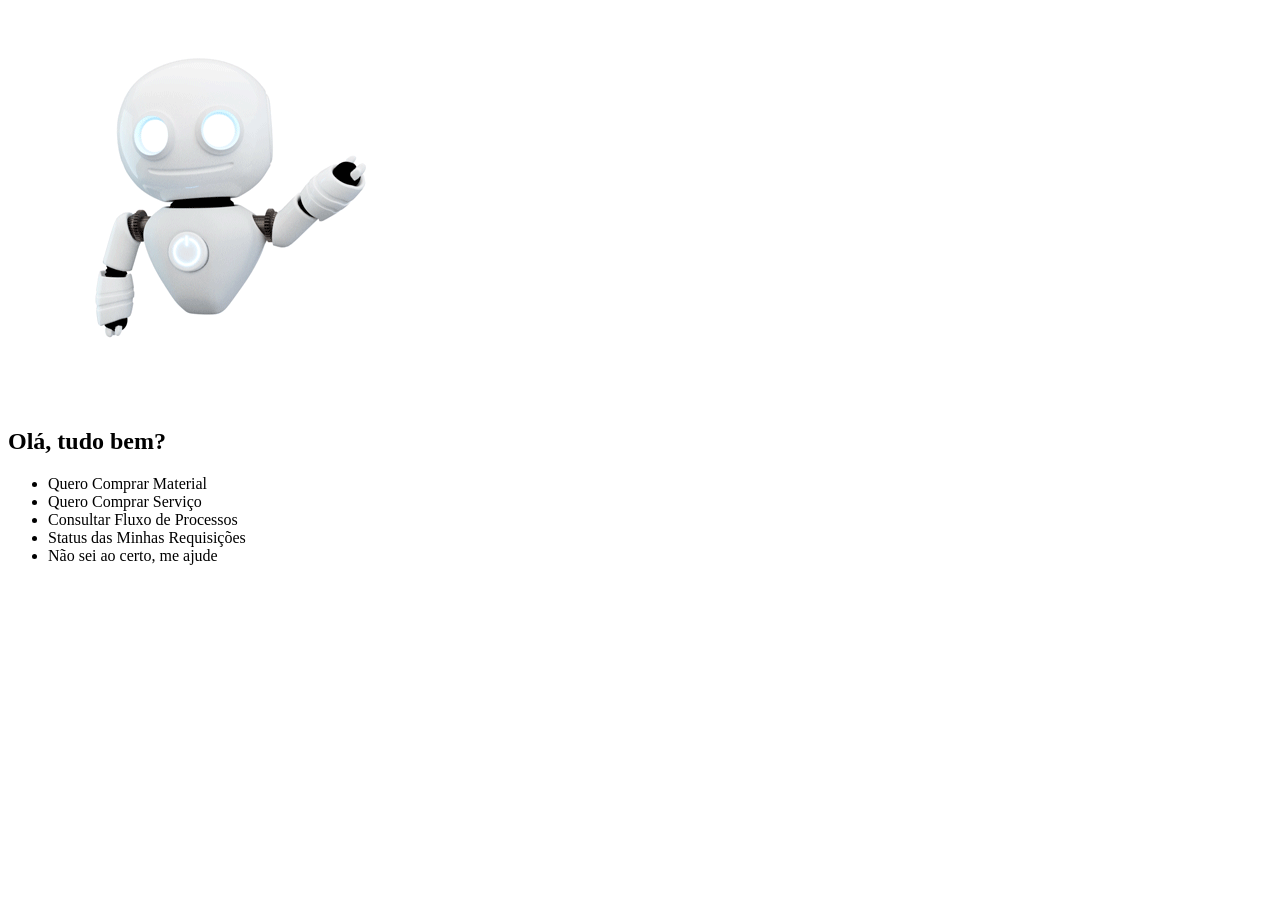
==== index.html @ 3ad4c686 "add" ====
<html lang="en">
<head>
    <meta charset="UTF-8">
    <meta name="viewport" content="width=device-width, initial-scale=1.0">
    <title>Site SAP</title>
</head>
<body>


      <header>
   <div class="d1">
      <img id="robô" src="assets/1.gif" alt="robô dando oi">
      </a>
      <h2>Olá, tudo bem?</h2>
   </div>

    <ul id="links">
                <li> Quero Comprar Material </li>
                <li> Quero Comprar Serviço </li>
                <li> Consultar Fluxo de Processos </li>
                <li> Status das Minhas Requisições </li>
                <li> Não sei ao certo, me ajude </li>
            </ul>

    </header>
</body>
</html>
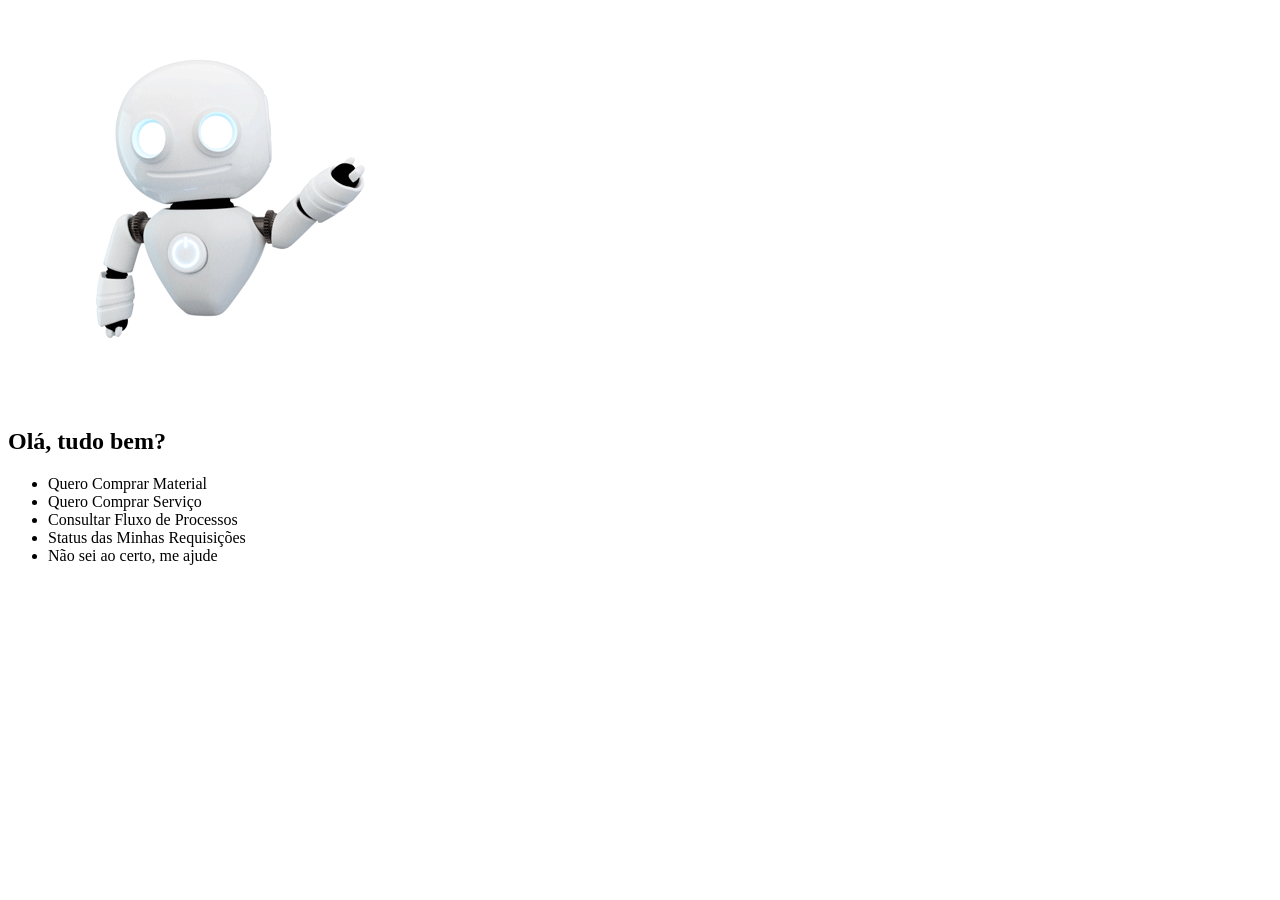
==== commit 3347799c: "add" ====
--- a/index.html
+++ b/index.html
@@ -6,8 +6,8 @@
 </head>
 <body>
 
-
-      <header>
+ <header>
+    
    <div class="d1">
       <img id="robô" src="assets/1.gif" alt="robô dando oi">
       </a>
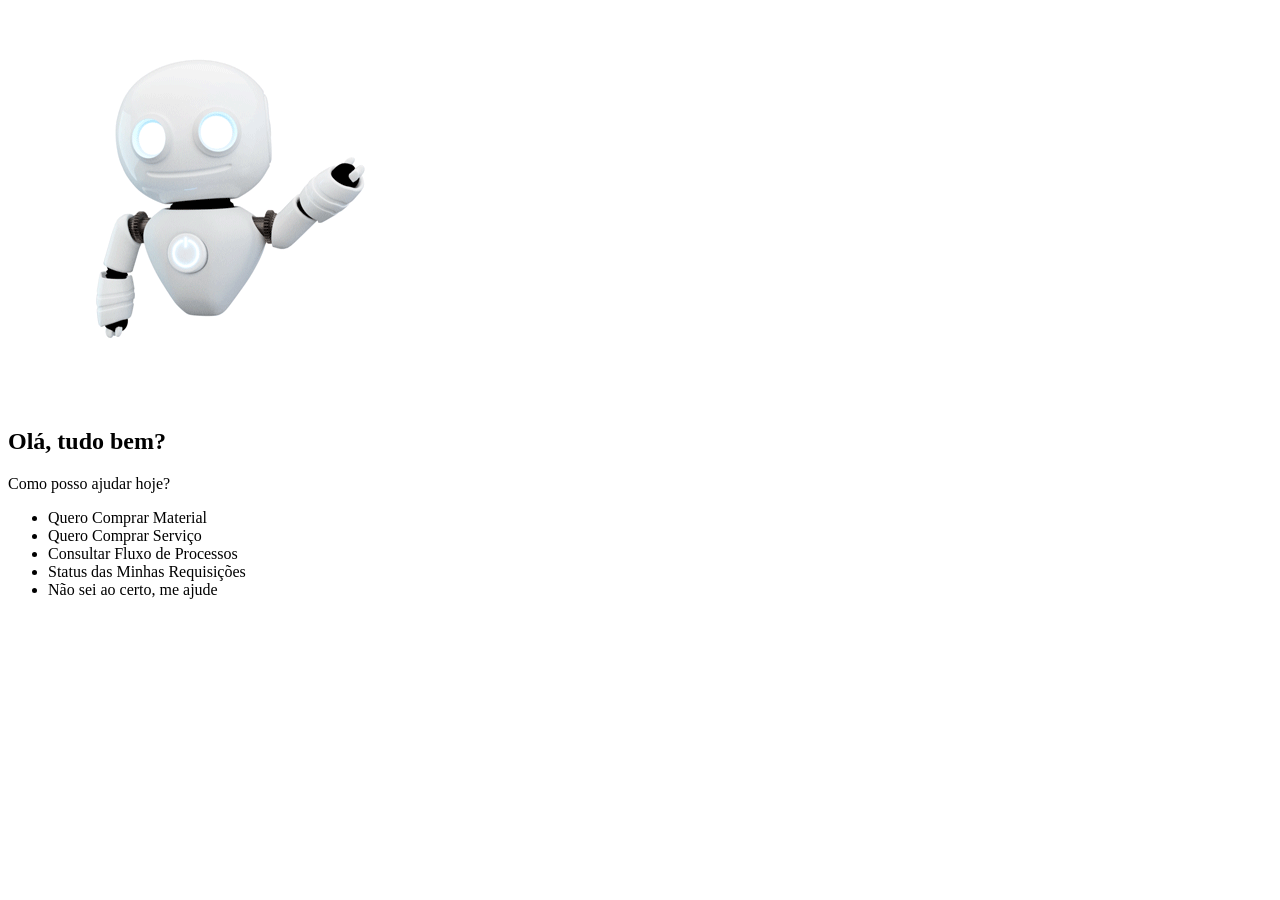
==== commit a50021d0: "Merge branch 'main' of https://github.com/gabyhdias/SAP" ====
--- a/index.html
+++ b/index.html
@@ -12,6 +12,7 @@
       <img id="robô" src="assets/1.gif" alt="robô dando oi">
       </a>
       <h2>Olá, tudo bem?</h2>
+      <p> Como posso ajudar hoje?</p>
    </div>
 
     <ul id="links">
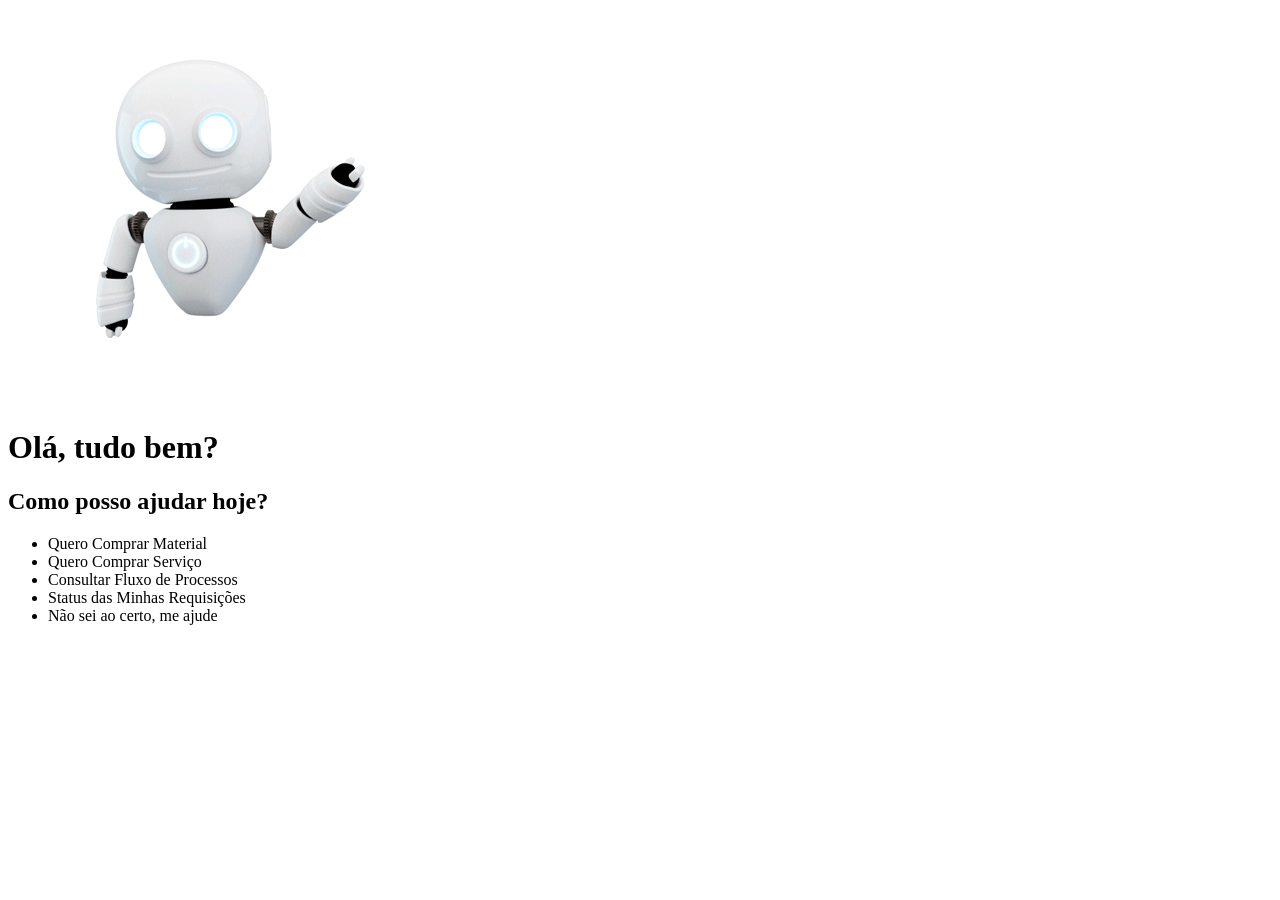
==== commit 5d9b114b: "add" ====
--- a/index.html
+++ b/index.html
@@ -11,8 +11,8 @@
    <div class="d1">
       <img id="robô" src="assets/1.gif" alt="robô dando oi">
       </a>
-      <h2>Olá, tudo bem?</h2>
-      <p> Como posso ajudar hoje?</p>
+      <h1>Olá, tudo bem?</h1>
+      <h2> Como posso ajudar hoje?</h2>
    </div>
 
     <ul id="links">
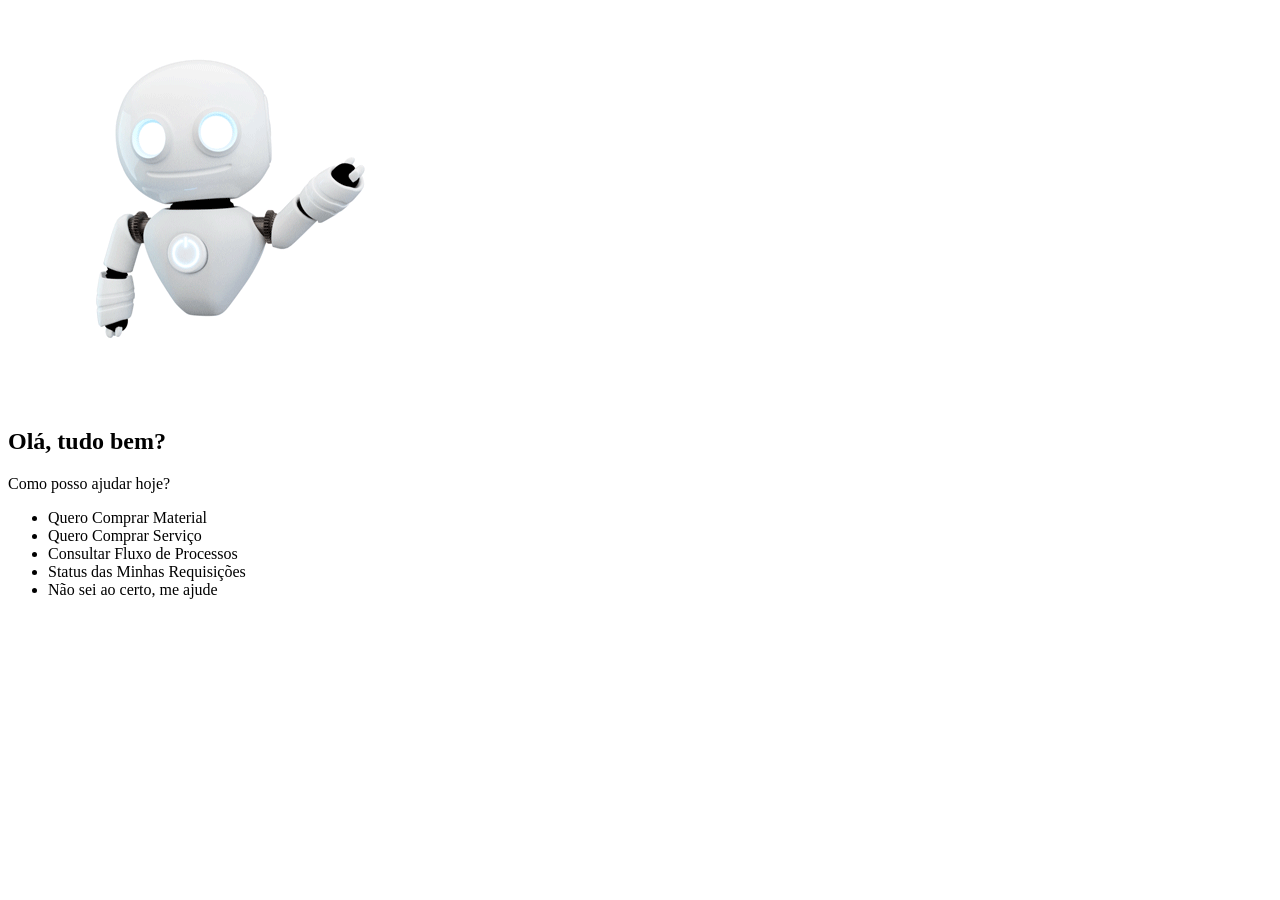
==== commit e3870588: "add" ====
--- a/index.html
+++ b/index.html
@@ -2,26 +2,39 @@
 <head>
     <meta charset="UTF-8">
     <meta name="viewport" content="width=device-width, initial-scale=1.0">
+    <link rel="Stylesheet" href="Style.css">
     <title>Site SAP</title>
 </head>
+
 <body>
 
- <header>
+      <header>
+        
+   <div class="d1"></div>
+    <div id="navbar"> 
+    <div class="robo"></div>
+    <img id="robô" src="assets/1.gif" alt="robô dando oi">
+    </div>
+
+     <h2>Olá, tudo bem?</h2>
+      <p> Como posso ajudar hoje?</p>
     
-   <div class="d1">
-      <img id="robô" src="assets/1.gif" alt="robô dando oi">
-      </a>
-      <h1>Olá, tudo bem?</h1>
-      <h2> Como posso ajudar hoje?</h2>
-   </div>
-
-    <ul id="links">
-                <li> Quero Comprar Material </li>
+  <div class="barra">
+    <nav>
+        <ul>
+           <li> Quero Comprar Material </li>
                 <li> Quero Comprar Serviço </li>
                 <li> Consultar Fluxo de Processos </li>
                 <li> Status das Minhas Requisições </li>
                 <li> Não sei ao certo, me ajude </li>
-            </ul>
+        </ul>
+    </nav>
+</header>
+
+    
+   </div>
+
+
 
     </header>
 </body>
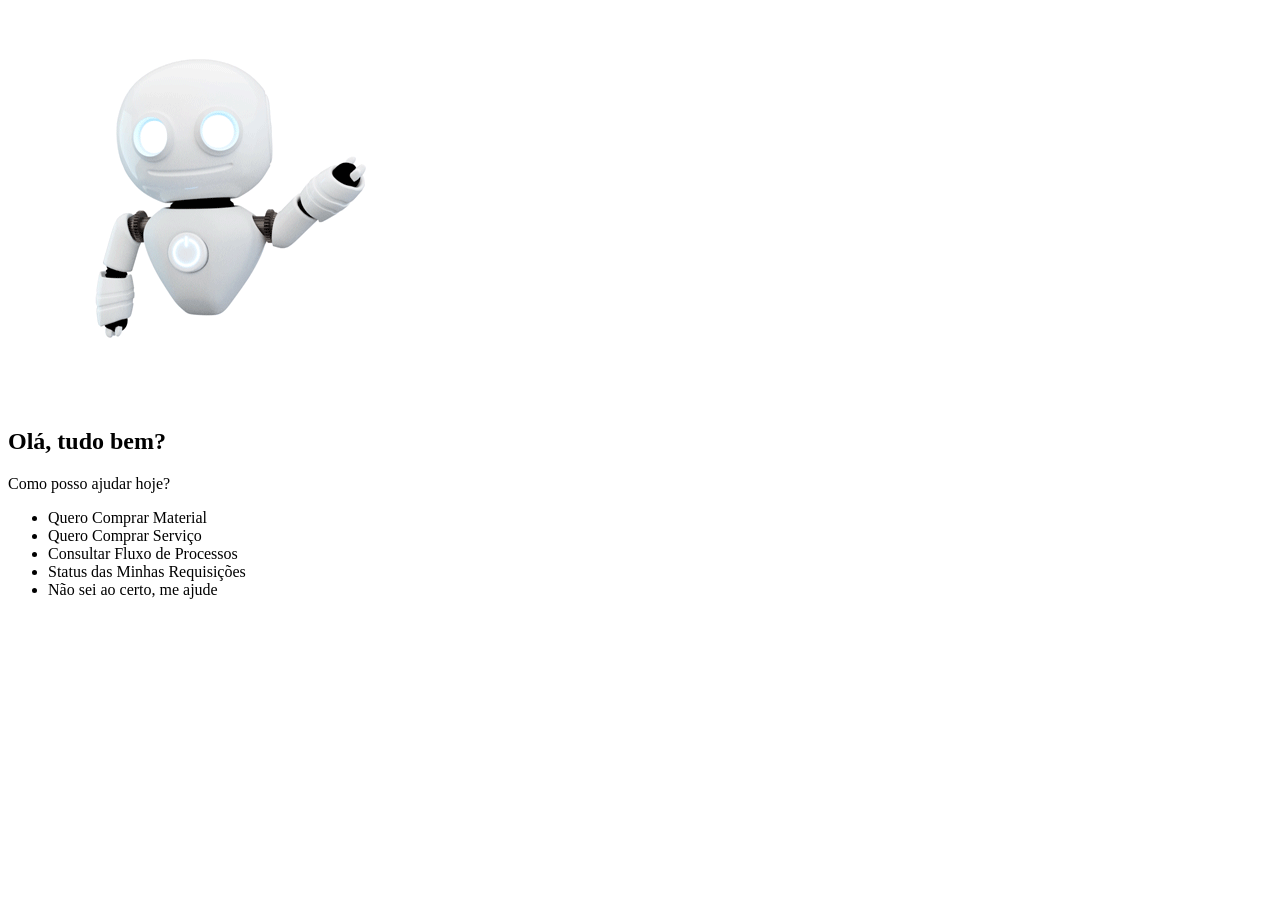
==== commit a21b75fa: "add" ====
--- a/index.html
+++ b/index.html
@@ -9,11 +9,10 @@
 <body>
 
       <header>
-        
-   <div class="d1"></div>
-    <div id="navbar"> 
+        <div id="navbar"> 
+             <img id="robô" src="assets/1.gif" alt="robô dando oi">
     <div class="robo"></div>
-    <img id="robô" src="assets/1.gif" alt="robô dando oi">
+
     </div>
 
      <h2>Olá, tudo bem?</h2>
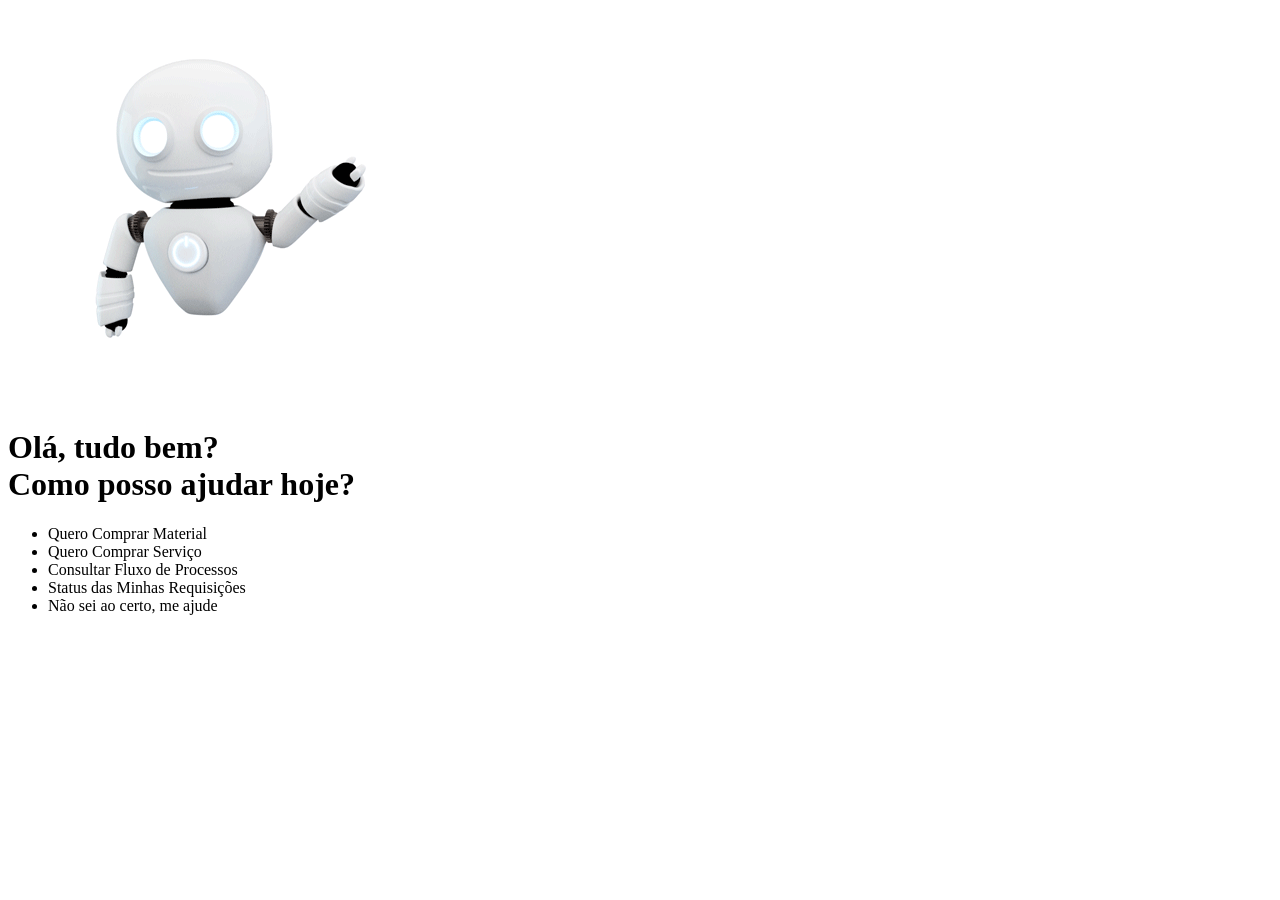
==== commit 89cffd38: "add" ====
--- a/index.html
+++ b/index.html
@@ -11,13 +11,13 @@
       <header>
         <div id="navbar"> 
              <img id="robô" src="assets/1.gif" alt="robô dando oi">
-    <div class="robo"></div>
+    <div class="robo">
 
     </div>
+<div>
+      <h1>Olá, tudo bem? <br> Como posso ajudar hoje?</h1>
+    </div>
 
-     <h2>Olá, tudo bem?</h2>
-      <p> Como posso ajudar hoje?</p>
-    
   <div class="barra">
     <nav>
         <ul>
